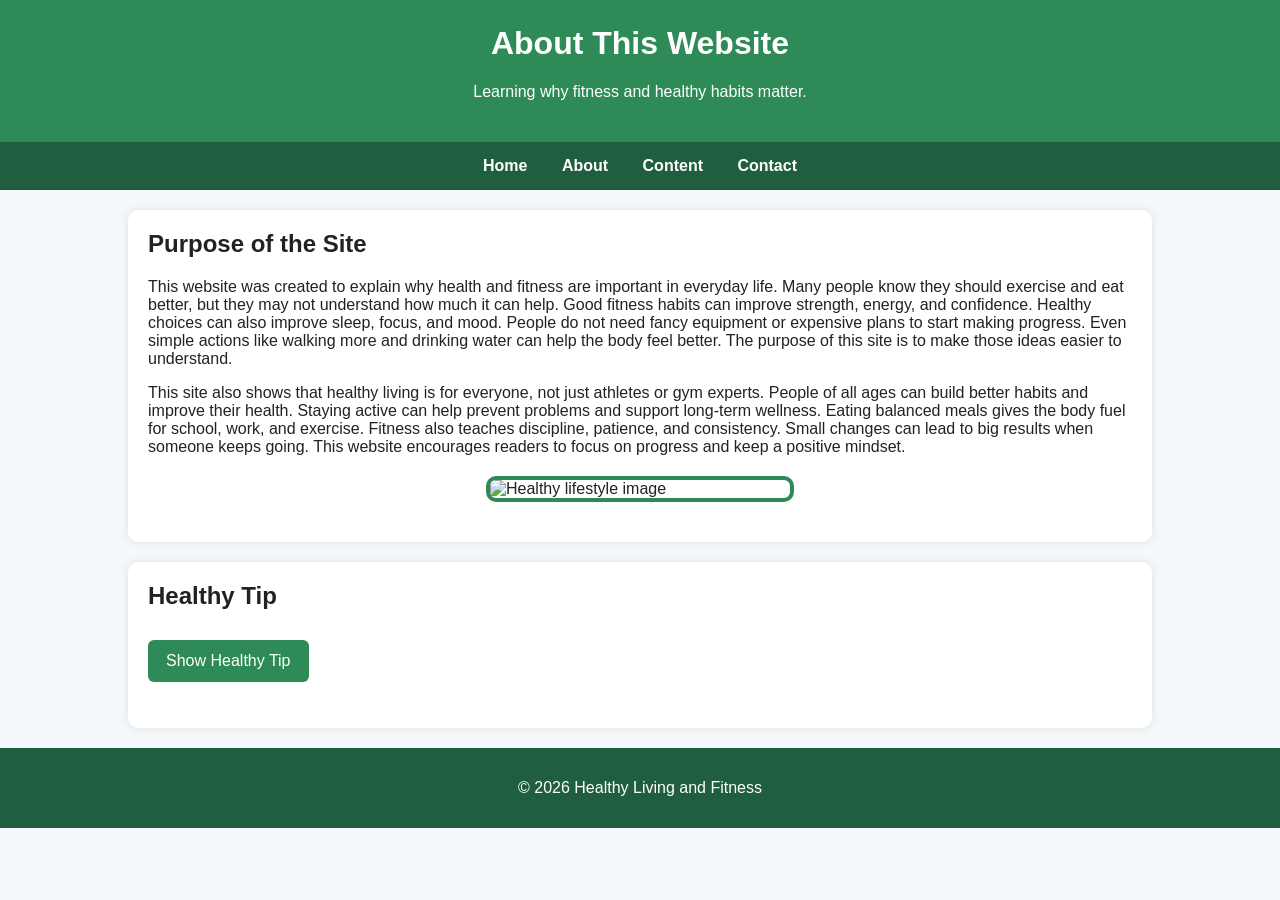
==== about.html @ 46fea640 "Add files via upload" ====
<!DOCTYPE html>
<html lang="en">
<head>
  <meta charset="UTF-8">
  <meta name="viewport" content="width=device-width, initial-scale=1.0">
  <title>About Health and Fitness</title>
  <link rel="stylesheet" href="styles.css">
</head>
<body>

  <header>
    <h1>About This Website</h1>
    <p>Learning why fitness and healthy habits matter.</p>
  </header>

  <nav>
    <a href="index.html">Home</a>
    <a href="about.html">About</a>
    <a href="content.html">Content</a>
    <a href="contact.html">Contact</a>
  </nav>

  <main>
    <section>
      <h2>Purpose of the Site</h2>
      <p>
        This website was created to explain why health and fitness are important in everyday life.
        Many people know they should exercise and eat better, but they may not understand how much it can help.
        Good fitness habits can improve strength, energy, and confidence.
        Healthy choices can also improve sleep, focus, and mood.
        People do not need fancy equipment or expensive plans to start making progress.
        Even simple actions like walking more and drinking water can help the body feel better.
        The purpose of this site is to make those ideas easier to understand.
      </p>

      <p>
        This site also shows that healthy living is for everyone, not just athletes or gym experts.
        People of all ages can build better habits and improve their health.
        Staying active can help prevent problems and support long-term wellness.
        Eating balanced meals gives the body fuel for school, work, and exercise.
        Fitness also teaches discipline, patience, and consistency.
        Small changes can lead to big results when someone keeps going.
        This website encourages readers to focus on progress and keep a positive mindset.
      </p>

      <img src="Images/fitness2.jpg" alt="Healthy lifestyle image">
    </section>

    <section>
      <h2>Healthy Tip</h2>
      <button onclick="showTip()">Show Healthy Tip</button>
      <p id="tip"></p>
    </section>
  </main>

  <footer>
    <p>&copy; 2026 Healthy Living and Fitness</p>
  </footer>

  <script src="script.js"></script>
</body>
</html>
---- styles.css ----
body {
  font-family: Arial, sans-serif;
  margin: 0;
  background-color: #f4f8fb;
  color: #222;
}

header {
  background-color: #2e8b57;
  color: white;
  text-align: center;
  padding: 25px;
}

nav {
  background-color: #1f5f3f;
  text-align: center;
  padding: 15px;
}

nav a {
  color: white;
  text-decoration: none;
  margin: 0 15px;
  font-weight: bold;
}

nav a:hover {
  color: #ffd700;
  text-decoration: underline;
}

main {
  width: 80%;
  margin: 20px auto;
}

section {
  background-color: white;
  padding: 20px;
  margin-bottom: 20px;
  border-radius: 10px;
  box-shadow: 0 0 8px rgba(0, 0, 0, 0.1);
}

h1, h2 {
  margin-top: 0;
}

img {
  width: 300px;
  max-width: 100%;
  display: block;
  margin: 20px auto;
  border: 4px solid #2e8b57;
  border-radius: 10px;
}

ul {
  padding-left: 20px;
}

li {
  margin-bottom: 10px;
}

button {
  background-color: #2e8b57;
  color: white;
  border: none;
  padding: 12px 18px;
  margin: 10px 10px 10px 0;
  border-radius: 6px;
  cursor: pointer;
  font-size: 16px;
}

button:hover {
  background-color: #246b45;
}

footer {
  background-color: #1f5f3f;
  color: white;
  text-align: center;
  padding: 15px;
  margin-top: 20px;
}
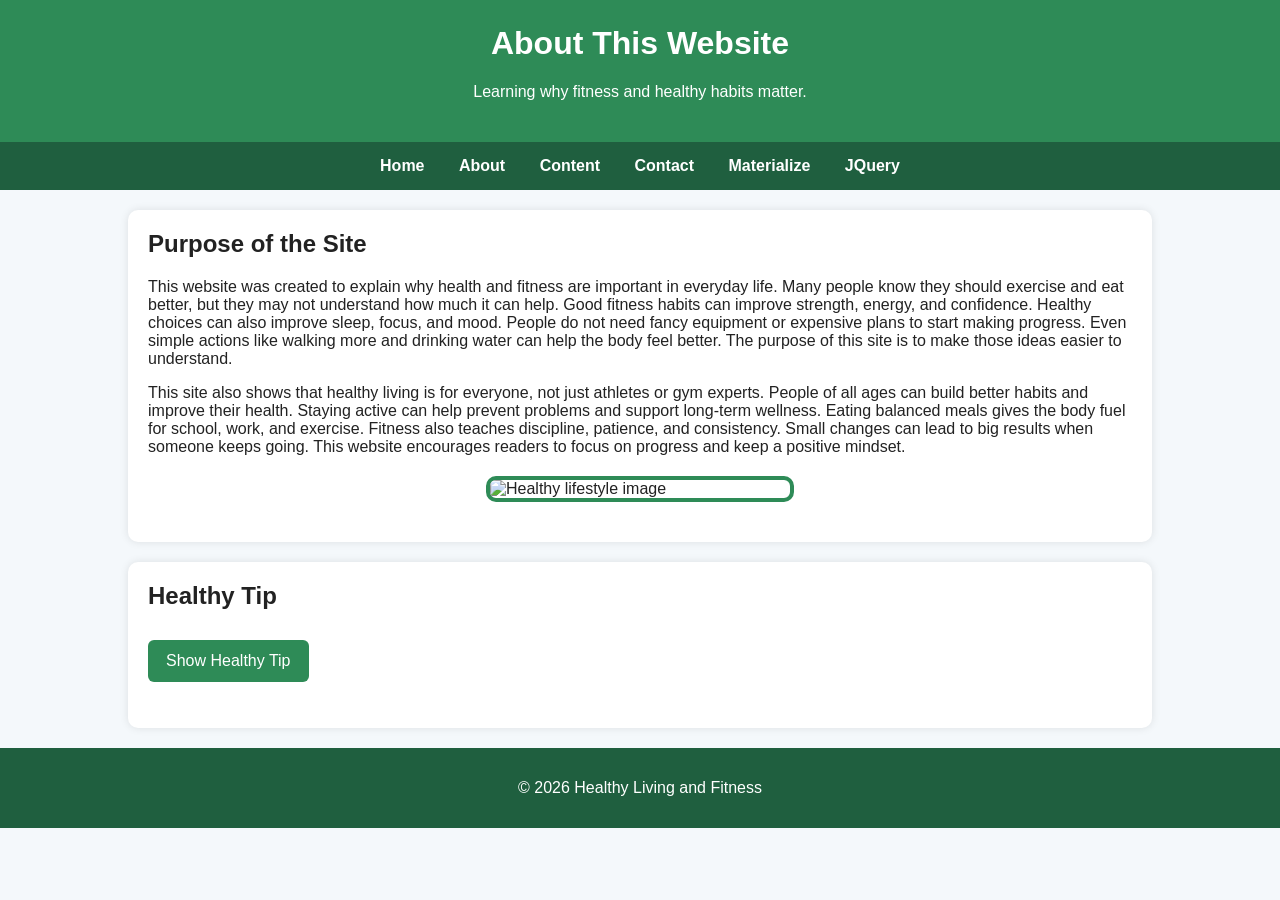
==== commit 805e34da: "Update about.html" ====
--- a/about.html
+++ b/about.html
@@ -14,10 +14,12 @@
   </header>
 
   <nav>
-    <a href="index.html">Home</a>
-    <a href="about.html">About</a>
-    <a href="content.html">Content</a>
-    <a href="contact.html">Contact</a>
+  <a href="index.html">Home</a>
+  <a href="about.html">About</a>
+  <a href="content.html">Content</a>
+  <a href="contact.html">Contact</a>
+  <a href="materialize.html">Materialize</a>
+  <a href="jquery.html">JQuery</a>
   </nav>
 
   <main>
@@ -59,4 +61,4 @@
 
   <script src="script.js"></script>
 </body>
-</html>+</html>
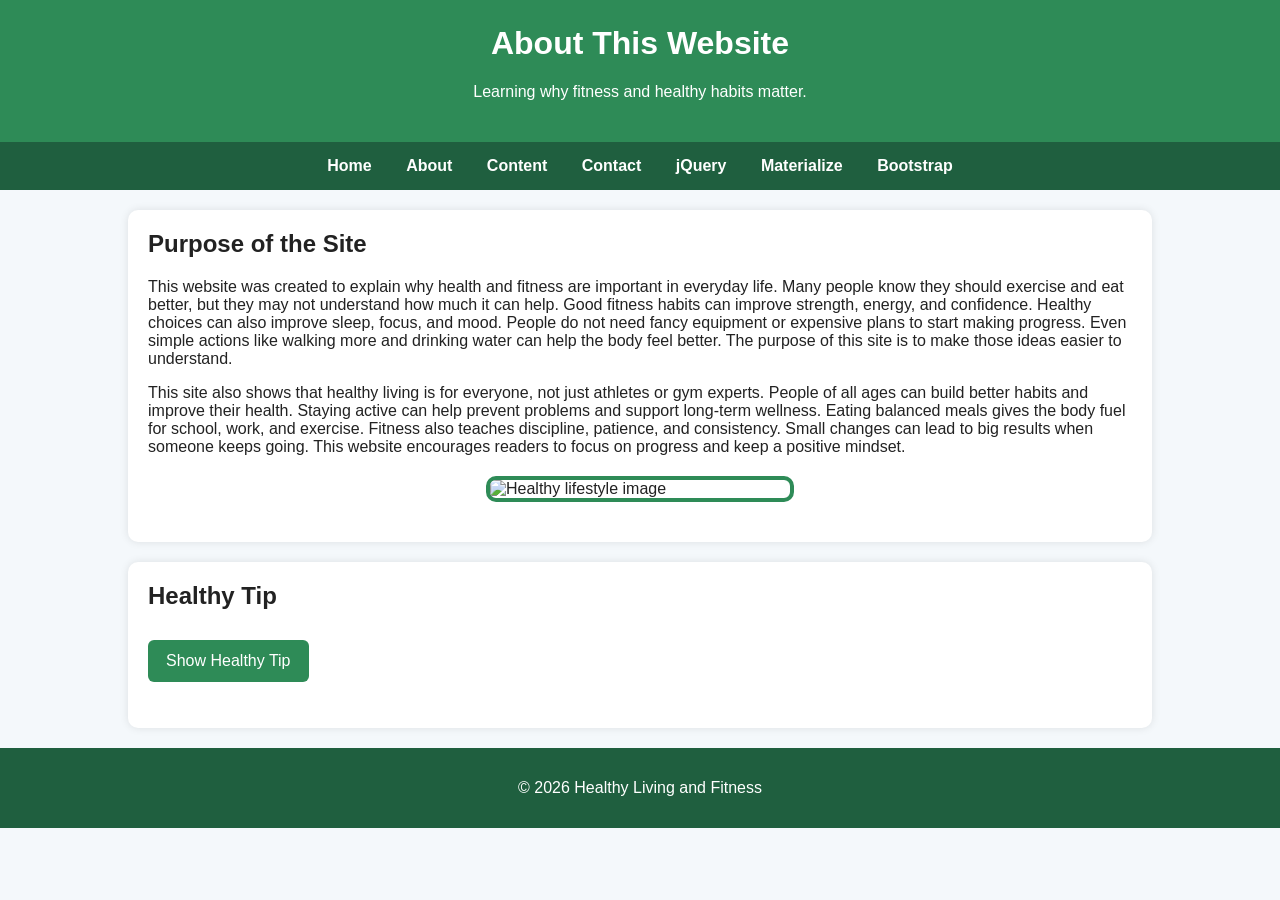
==== commit d85d272b: "Update about.html" ====
--- a/about.html
+++ b/about.html
@@ -13,14 +13,15 @@
     <p>Learning why fitness and healthy habits matter.</p>
   </header>
 
-  <nav>
+<nav>
   <a href="index.html">Home</a>
   <a href="about.html">About</a>
   <a href="content.html">Content</a>
   <a href="contact.html">Contact</a>
+  <a href="jquery.html">jQuery</a>
   <a href="materialize.html">Materialize</a>
-  <a href="jquery.html">JQuery</a>
-  </nav>
+  <a href="bootstrap.html">Bootstrap</a>
+</nav>
 
   <main>
     <section>
